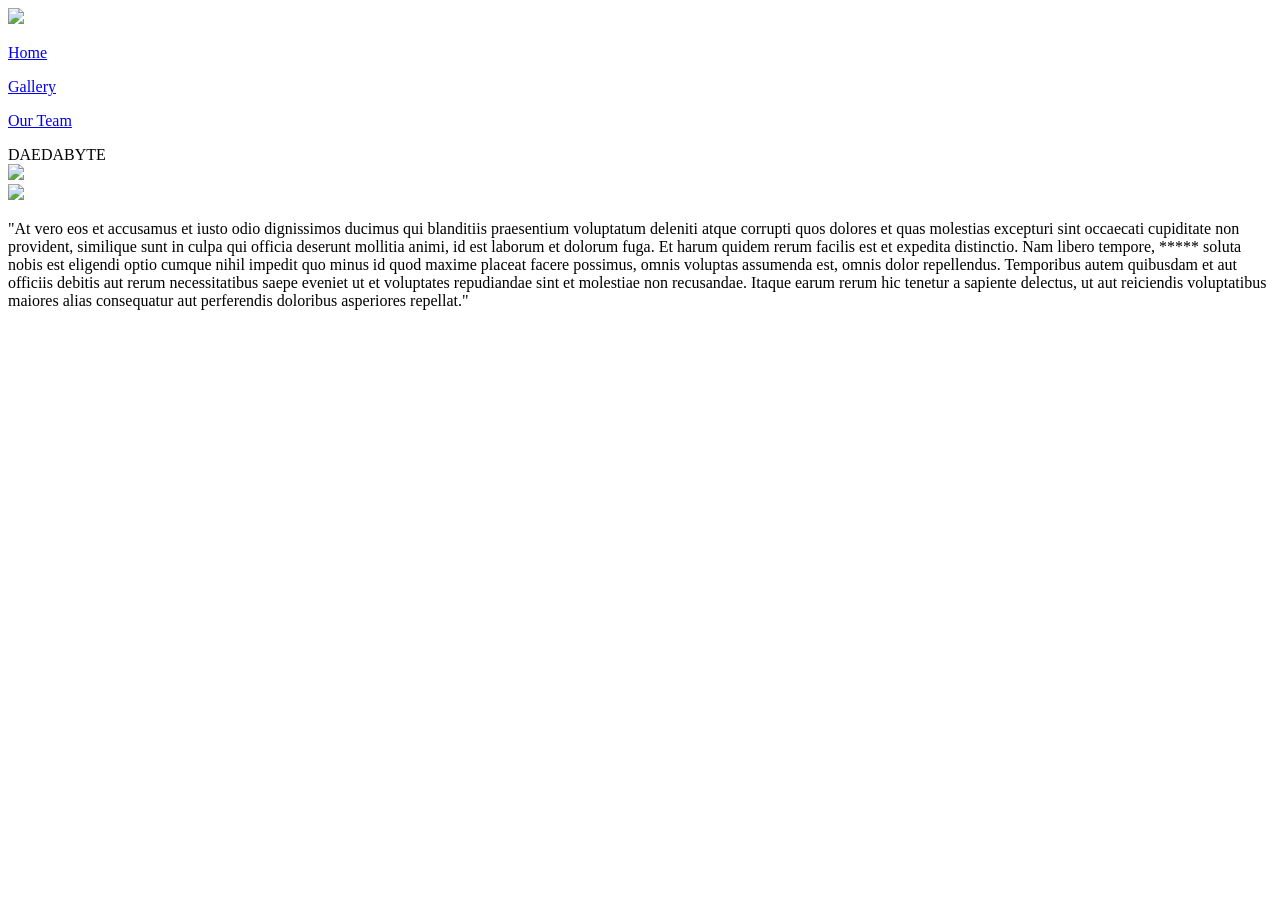
==== index.html @ b5028434 "Create index.html" ====
<!DOCTYPE html>
<html>
  <head>
    <link rel="preconnect" href="https://fonts.googleapis.com">
<link rel="preconnect" href="https://fonts.gstatic.com" crossorigin>
<link href="https://fonts.googleapis.com/css2?family=Google+Sans:ital,opsz,wght@0,17..18,400..700;1,17..18,400..700&display=swap" rel="stylesheet">
<link href="https://fonts.googleapis.com/css2?family=Oswald:wght@200..700&display=swap" rel="stylesheet">
    <title>Hello, World!</title>
    <link rel="stylesheet" href="styles.css" />
    <link href='https://fonts.googleapis.com/css?family=Sofia' rel='stylesheet'>
  </head>
  <body>
    <div class="navbar">
      <img src="https://uploads.onecompiler.io/454pvk2ct/454q98yf9/Placeholder.png" />
      <div class="navbutton">
        <a href="index.html"><p>Home</p></a>
        <a href="page1.html"><p>Gallery</p></a>
        <a href="page2.html"><p>Our Team</p></a>
      </div>
    </div>
    <div class="indexheader">DAEDABYTE</div>
    <div class="headerimage">
    <img  src="https://uploads.onecompiler.io/454pvk2ct/454q98yf9/Placeholder.png" />
    </div>
    <div class="bodysection">
      <img src="https://uploads.onecompiler.io/454pvk2ct/454q98yf9/Placeholder.png" />
      <p>"At vero eos et accusamus et iusto odio dignissimos ducimus qui blanditiis praesentium voluptatum deleniti atque corrupti quos dolores et quas molestias excepturi sint occaecati cupiditate non provident, similique sunt in culpa qui officia deserunt mollitia animi, id est laborum et dolorum fuga. Et harum quidem rerum facilis est et expedita distinctio. Nam libero tempore, ***** soluta nobis est eligendi optio cumque nihil impedit quo minus id quod maxime placeat facere possimus, omnis voluptas assumenda est, omnis dolor repellendus. Temporibus autem quibusdam et aut officiis debitis aut rerum necessitatibus saepe eveniet ut et voluptates repudiandae sint et molestiae non recusandae. Itaque earum rerum hic tenetur a sapiente delectus, ut aut reiciendis voluptatibus maiores alias consequatur aut perferendis doloribus asperiores repellat."</p>
    </div>
  </body>
</html>
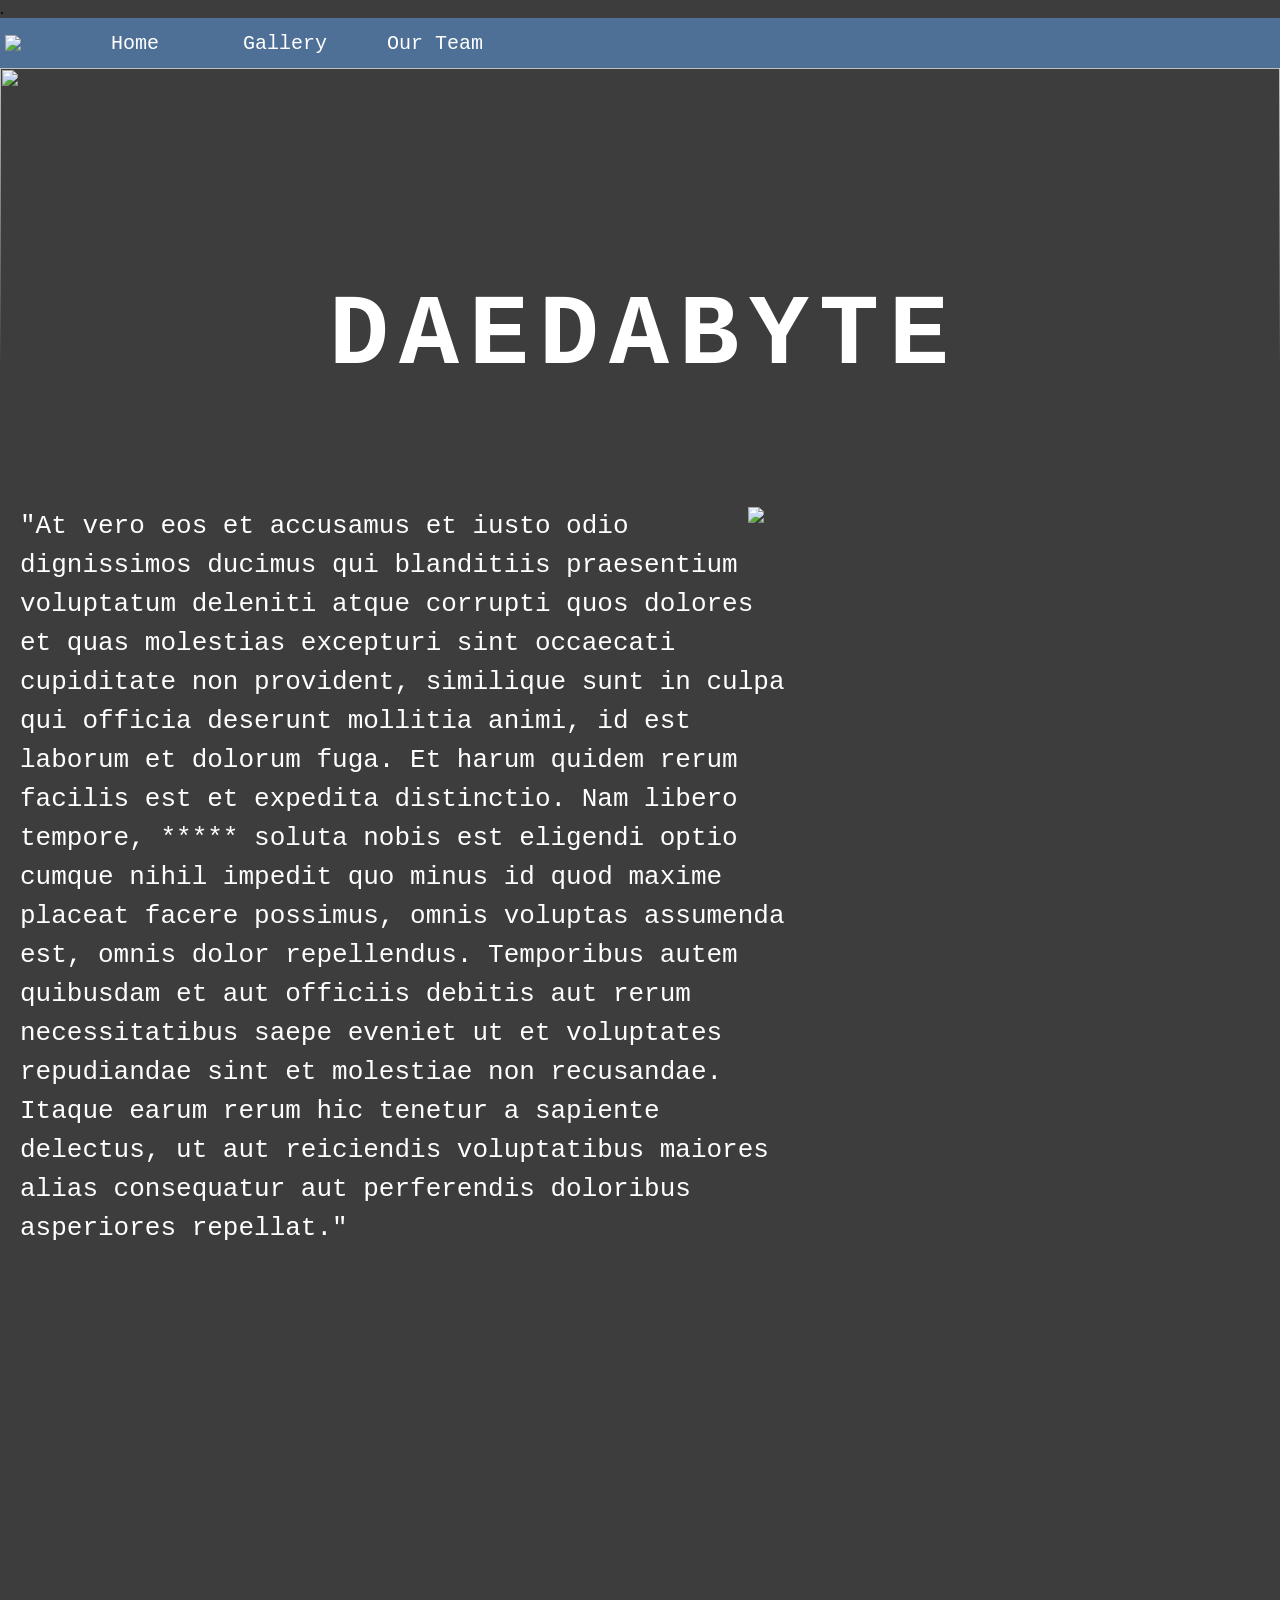
==== commit 367bbad3: "Update index.html" ====
--- a/index.html
+++ b/index.html
@@ -6,7 +6,7 @@
 <link href="https://fonts.googleapis.com/css2?family=Google+Sans:ital,opsz,wght@0,17..18,400..700;1,17..18,400..700&display=swap" rel="stylesheet">
 <link href="https://fonts.googleapis.com/css2?family=Oswald:wght@200..700&display=swap" rel="stylesheet">
     <title>Hello, World!</title>
-    <link rel="stylesheet" href="styles.css" />
+    <link rel="stylesheet" type="text/css" href="./style.css">.
     <link href='https://fonts.googleapis.com/css?family=Sofia' rel='stylesheet'>
   </head>
   <body>
@@ -14,7 +14,7 @@
       <img src="https://uploads.onecompiler.io/454pvk2ct/454q98yf9/Placeholder.png" />
       <div class="navbutton">
         <a href="index.html"><p>Home</p></a>
-        <a href="page1.html"><p>Gallery</p></a>
+        <a href="gallery.html"><p>Gallery</p></a>
         <a href="page2.html"><p>Our Team</p></a>
       </div>
     </div>
--- a/style.css
+++ b/style.css
@@ -0,0 +1,98 @@
+body{
+  padding:0;
+  margin:0 auto;
+  width:100%;
+  height:2000px;
+  background-color:#3d3d3d;
+}
+.title {
+	color: #5C6AC4;
+}
+
+.navbar {
+  display:flex;
+  background-color:#4f7096;
+  width:100%;
+  height:50px;
+  align-items: center;
+  font-size:0;
+  font-family:Google Sans, monospace;
+  position: fixed;
+  margin:0;
+  z-index:999;
+}
+.navbar img {
+  width:50px;
+  margin: 0 5px;
+}
+.navbutton a {
+  display:inline-block;
+  background-color:#4f7096;
+  width:150px;
+  height:50px;
+  text-align:center;
+  font-size:20px;
+  text-decoration:none;
+}
+
+.navbutton a p {
+  margin: 0;
+  position: relative;
+  top: 50%;
+  left: 50%;
+  transform: translate(-50%, -50%);
+  color:white;
+
+}
+
+.navbutton a:hover{
+  background-color:#7f9cbc;
+}
+
+.headerimage img{
+  width:100%;
+  margin-top:50px;
+  height:300px;
+  mask-image:linear-gradient(
+                to bottom,
+                rgb(0, 0, 0, 1),
+                rgba(0,0, 0, 0)
+                
+              )
+              
+}
+
+.indexheader {
+  display:inline-block;
+  text-align:center;
+  width:100%;
+  font-size:100px;
+  font-family:Oswald, monospace;
+  position:absolute;
+  color:white;
+  z-index:20;
+  margin-top:280px;
+  letter-spacing:10px;
+  font-weight:bold;
+}
+
+.bodysection {
+  margin-top:135px;
+}
+.bodysection p{
+font-family:Google Sans, monospace;
+display:block;
+font-size:26px;
+color:white;
+width:60%;
+line-height: 150%;
+margin:20px;
+
+}
+
+.bodysection img {
+float:right;
+width:40%;
+margin:0 20px;
+}
+
